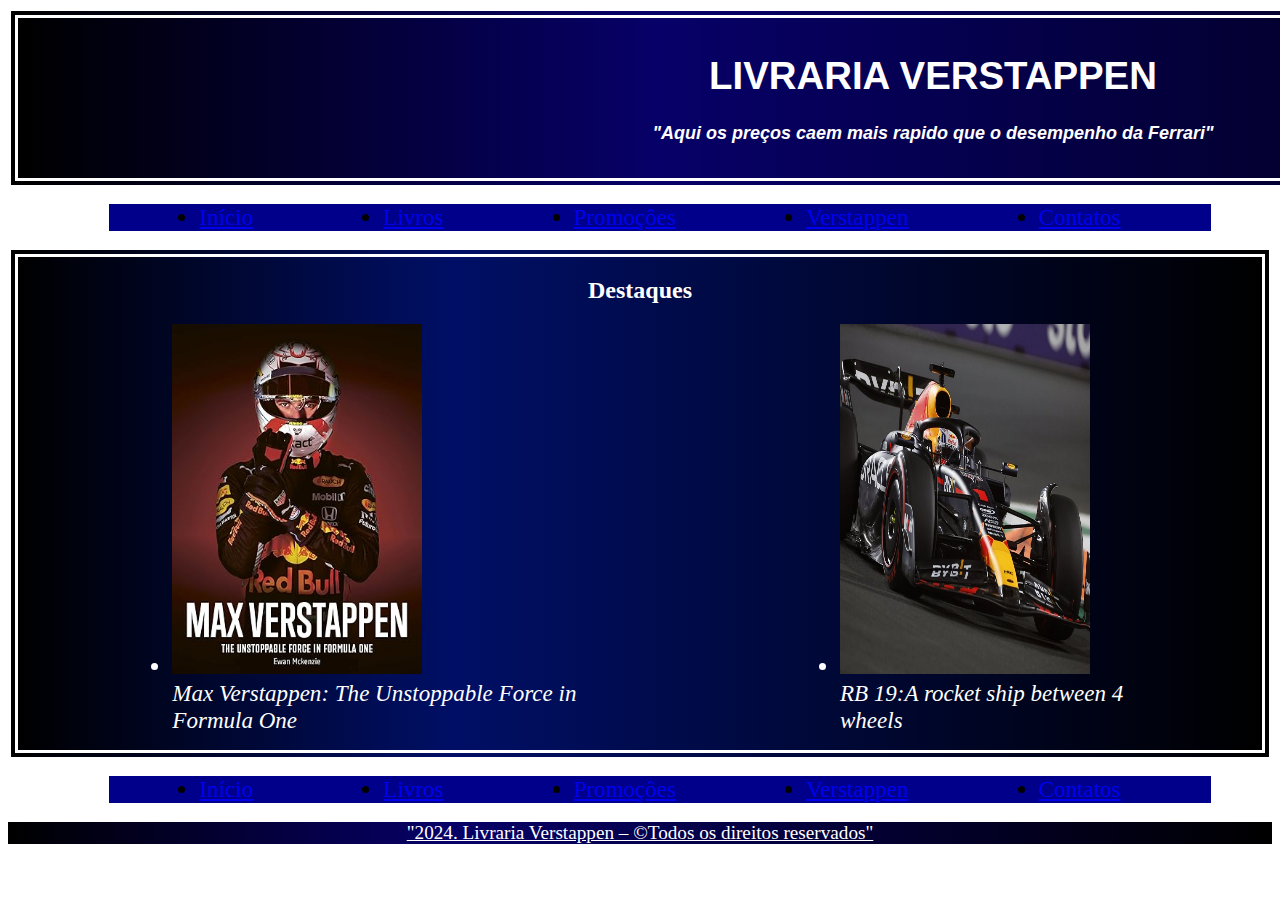
==== Projeto Livraria/index.html @ 76b7a9aa "Add files via upload" ====
<!DOCTYPE html>
<html lang="pt-br" dir="ltr">
<head>
    <meta charset="UTF-8">
    <meta http-equiv="X-UA-Compatible" content="IE=edge">
    <meta name="viewport" content="width=device-width, initial-scale=1.0">
    <title>Livraria São João</title>
    <link rel="stylesheet" href="css/estilo.css">
</head>
<body>
    <header id="topo">
        <h1>LIVRARIA VERSTAPPEN</h1>
        <h2 id="dcstop">
            "Aqui os preços caem mais rapido que o desempenho da Ferrari"
        </h2>
    </header>
    <nav>
        <ul>
            <section class="menu">
        <div class="menu"><li><a href="#">Início</a></li></div> 
        <div class="menu"><li><a href="pages/produtos.html">Livros</a></li></div>
        <div class="menu"><li><a href="#">Promoçôes</a></li></div>
        <div class="menu"><li><a href="pages/sobre.html">Verstappen</a></li></div>
        <div class="menu"><li><a href="pages/contato.html">Contatos</a> </li></div> 
    </section>
        </ul>
    </nav>
    <main class="destaques">
        <h2 id="d2max">Destaques</h2>
        <ul>
            <div class="destbook">
                <section class="destbook">
                <li>
                <a href="#">
                    <img src="../Projeto Livraria/images/mv1.jpg" alt="" width="250px" height="350px">
                </a>
                <span id="destt">Max Verstappen: The Unstoppable Force in Formula One</span>
                <li>
                    <a href="#">
                        <img src="../Projeto Livraria/images/rb19.jpg" alt="" width="250px" height="350px">
                    </a>
                <span id="destt">RB 19:A rocket ship between 4 wheels</span>
        </div>         
        </ul>
    </main>
    <footer id="menu">
        <ul>
            <section class="menu">
        <div class="menu"><li><a href="#">Início</a></li></div> 
        <div class="menu"><li><a href="pages/produtos.html">Livros</a></li></div>
        <div class="menu"><li><a href="#">Promoçôes</a></li></div>
        <div class="menu"><li><a href="pages/sobre.html">Verstappen</a></li></div>
        <div class="menu"><li><a href="pages/contato.html">Contatos</a> </li></div> 
    </section>
        </ul>
        <p id="ljps">"2024. Livraria Verstappen – &copy;Todos os direitos reservados"</p>
    </footer>
</body>
</html>
---- Projeto Livraria/css/estilo.css ----
#topo {
    background: rgb(5, 0, 90);
    background: linear-gradient(90deg, rgb(0, 0, 0) 0%, rgb(7, 0, 104) 35%, rgb(0, 0, 0) 100%);
    text-align: center;
    color: white;
    font-family: Arial, Helvetica, sans-serif;
    font-size: larger;
    font-style: normal;
    width: 1810px;
    height: 140px;
    padding: 10px;
    position: static;
    border: 10px;
    border-width: 10px;
    border-style: double;
}
#dcstop{
    font-size: large;
    font-style: oblique;
    font-family: Arial, Helvetica, sans-serif;
}
.menu {
    display: flex;
    background-color: darkblue;
    flex-direction: row;
    flex-wrap: nowrap;
    flex-flow: row;
    justify-content: center;
    align-content: center;
    gap: 20px;
    margin-left: 5%;
    margin-right: 5%;
    font-size: larger;
}
.destbook {
    display: flex;
    flex-direction: row;
    flex-wrap: nowrap;
    flex-flow: row;
    justify-content: center;
    align-content: center;
    gap: 200px;
    margin-left: 5%;
    margin-right: 5%;
    font-size: larger;
}
#destt {
    display: flex;
    justify-content: center;
    font: larger;
    font-family: 'Times New Roman', Times, serif;
    font-style: oblique;
}
.destaques {
    background-color: coral;
    background: linear-gradient(90deg, rgb(0, 0, 0) 0%, rgb(0, 15, 102) 35%, rgb(0, 0, 0) 100%);
    color: white;
    border: 10px;
    border-width: 10px;
    border-style: double;
    
}
#prl2 {
    text-align: center;
    font-size: 50px;
}
.bkfp1 {
    display: flex;
    flex-direction: row;
    flex-wrap: nowrap;
    flex-flow: row;
    justify-content: center;
    align-content: center;
    gap: 200px;
    margin-left: 5%;
    margin-right: 5%;
    font-size: larger;
}
#dcsfp {
    display: flex;
    justify-content: center;
    font: larger;
    font-family: 'Times New Roman', Times, serif;
    font-style: oblique;
}
.produtos {
    background: linear-gradient(90deg, rgb(51, 15, 6) 0%, rgb(255, 51, 0) 35%, rgb(48, 14, 5) 100%);
    color: white;
    border: 10px;
    border-width: 10px;
    border-style: dotted;
} 
#rodape {
    background-color: rgb(189, 112, 107);
    background: linear-gradient(90deg, rgb(0, 0, 0) 0%, rgb(0, 15, 102) 35%, rgb(0, 0, 0) 100%);
    color: white;
    border: 10px;
    border-width: 10px;
    border-style: dashed;
}
/*DIV referente a tamanho do texto dos livros*/
#TW3{
    font-size: large;
    font-family: 'Times New Roman', Times, serif;
    color: white;
}
/*Texto de todos os direitos reservados*/
#ljps {
    text-align: center;
    font-size: larger;
    text-decoration: underline;
    text-underline-position: below;
    background: linear-gradient(90deg, rgb(0, 0, 0) 0%, rgb(7, 0, 104) 35%, rgb(0, 0, 0) 100%);
    color: white;
    
}
a:hover {
    background-color: rgb(87, 0, 185);
    color: yellow;
    font-size: 30px;
    margin: 10px;
    border: solid 4px white;
}
a:visited{
    color: white;
}


/*************NAV*****************************/

.sobre{
    background: linear-gradient(90deg, rgb(16, 0, 43) 0%, rgb(59, 10, 138) 35%, rgb(23, 0, 59) 100%);
    color: white;
    border: 10px;
    border-width: 10px;
    border-style: double;
} 

.contato{
    background: linear-gradient(90deg, rgba(184, 44, 1, 0.37) 0%, rgb(177, 0, 0) 35%, rgba(146, 0, 0, 0.507) 100%);
    color: white;
    font-size: large;
    font-family: 'Franklin Gothic Medium', 'Arial Narrow', Arial, sans-serif;
    border: 10px;
    border-width: 10px;
    border-style: dashed;
    }
#mx2 {
    text-align: center;
}    
#d2max {
    text-align: center;
    font: bolder;
    font-size: x-large;
}
#dcv {
    text-align: center;
    font-size: x-large;
}
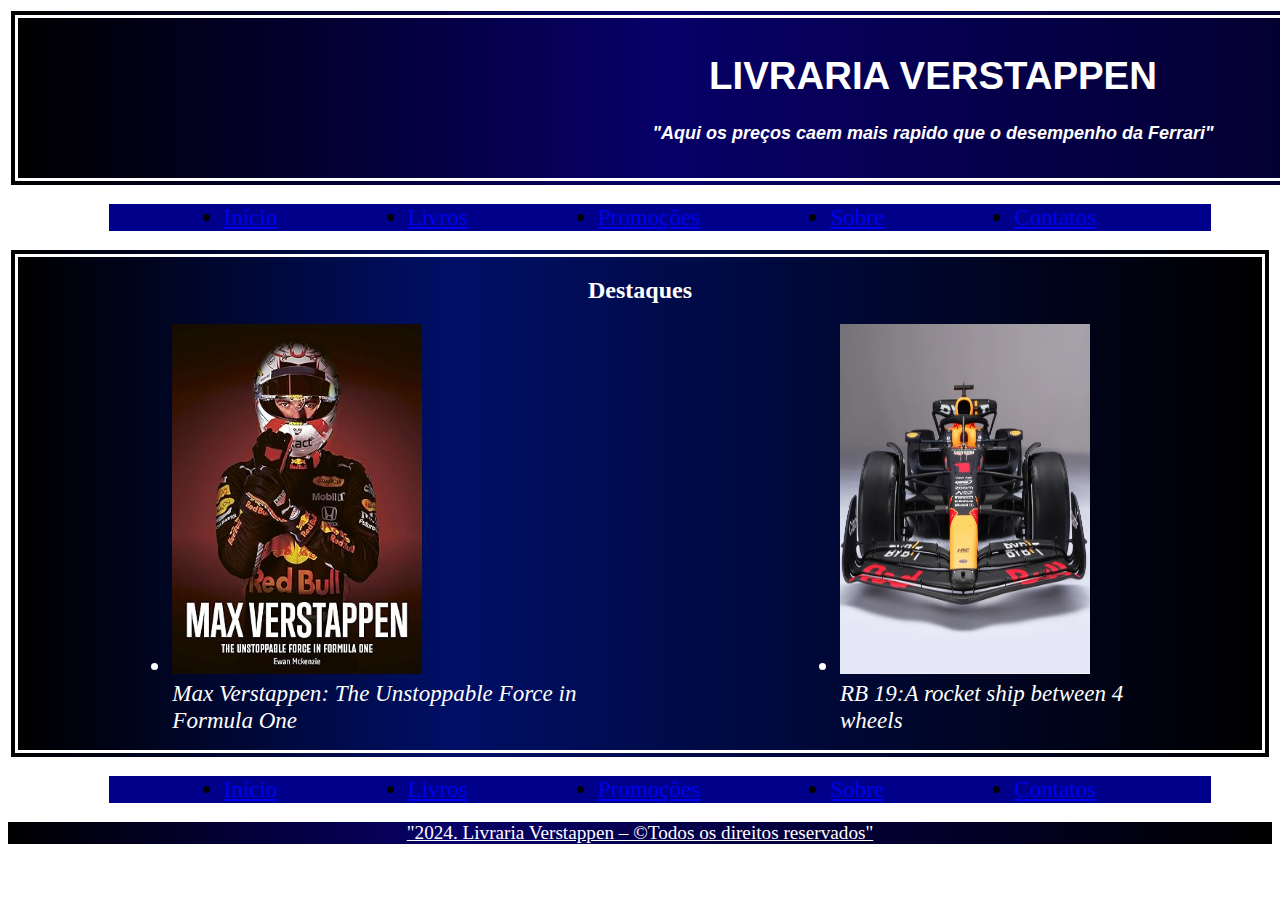
==== commit fb3ef597: "Add files via upload" ====
--- a/Projeto Livraria/index.html
+++ b/Projeto Livraria/index.html
@@ -4,7 +4,7 @@
     <meta charset="UTF-8">
     <meta http-equiv="X-UA-Compatible" content="IE=edge">
     <meta name="viewport" content="width=device-width, initial-scale=1.0">
-    <title>Livraria São João</title>
+    <title>Livraria Verstappen</title>
     <link rel="stylesheet" href="css/estilo.css">
 </head>
 <body>
@@ -20,7 +20,7 @@
         <div class="menu"><li><a href="#">Início</a></li></div> 
         <div class="menu"><li><a href="pages/produtos.html">Livros</a></li></div>
         <div class="menu"><li><a href="#">Promoçôes</a></li></div>
-        <div class="menu"><li><a href="pages/sobre.html">Verstappen</a></li></div>
+        <div class="menu"><li><a href="pages/sobre.html">Sobre</a></li></div>
         <div class="menu"><li><a href="pages/contato.html">Contatos</a> </li></div> 
     </section>
         </ul>
@@ -31,12 +31,12 @@
             <div class="destbook">
                 <section class="destbook">
                 <li>
-                <a href="#">
+                <a href="../Projeto Livraria/pages/mv1.html">
                     <img src="../Projeto Livraria/images/mv1.jpg" alt="" width="250px" height="350px">
                 </a>
                 <span id="destt">Max Verstappen: The Unstoppable Force in Formula One</span>
                 <li>
-                    <a href="#">
+                    <a href="../Projeto Livraria/pages/rb19.html">
                         <img src="../Projeto Livraria/images/rb19.jpg" alt="" width="250px" height="350px">
                     </a>
                 <span id="destt">RB 19:A rocket ship between 4 wheels</span>
@@ -49,7 +49,7 @@
         <div class="menu"><li><a href="#">Início</a></li></div> 
         <div class="menu"><li><a href="pages/produtos.html">Livros</a></li></div>
         <div class="menu"><li><a href="#">Promoçôes</a></li></div>
-        <div class="menu"><li><a href="pages/sobre.html">Verstappen</a></li></div>
+        <div class="menu"><li><a href="pages/sobre.html">Sobre</a></li></div>
         <div class="menu"><li><a href="pages/contato.html">Contatos</a> </li></div> 
     </section>
         </ul>
--- a/Projeto Livraria/css/estilo.css
+++ b/Projeto Livraria/css/estilo.css
@@ -124,10 +124,6 @@
 a:visited{
     color: white;
 }
-
-
-/*************NAV*****************************/
-
 .sobre{
     background: linear-gradient(90deg, rgb(16, 0, 43) 0%, rgb(59, 10, 138) 35%, rgb(23, 0, 59) 100%);
     color: white;
@@ -156,4 +152,72 @@
 #dcv {
     text-align: center;
     font-size: x-large;
-}+}
+
+/**** Produto Max Verstappen *****/
+#mv1{
+    background: rgb(5, 0, 90);
+    background: linear-gradient(90deg, rgb(0, 0, 0) 0%, rgb(7, 0, 104) 35%, rgb(0, 0, 0) 100%);
+    text-align: center;
+    font-family: Arial, Helvetica, sans-serif;
+    color: white;
+    padding: 10px;
+    border: 10px;
+    border-width: 10px;
+    border-style: double;
+}
+#mv1title{
+    text-align: center;
+    font-weight: bolder;
+    font-size: 25px;
+}
+#imgmv1 {
+    margin-left: 40px;
+    float: left;
+    display: flex;
+}
+.product-container {
+    display: flex; 
+    align-items: center; 
+  }
+  
+  .product-container img {
+    max-width: 100%; 
+    margin-right: 20px; 
+  }
+  
+  .purchase-options {
+    display: flex;
+    flex-direction: column;
+    align-self: stretch;
+    position: relative;
+    justify-self: right; 
+  }
+  #mv1text{
+    text-align: left;
+    font-size: large;
+  }
+  #internationalbuy{
+    background-color: orange;
+    text-align: center;
+    font-size: larger;
+    color: black;
+  }
+  #pricemv1 {
+    text-align: center;
+    font-size: 30px;
+    font-weight: bolder;
+  }
+
+/**** Produto RB 19 ******/
+
+#rb19title {
+    font-weight: bolder;
+    text-align: center;
+    font-size: 30px;
+}
+#pricerb19{
+    text-align: center;
+    font-size: 30px;
+    font-weight: bolder;
+}
